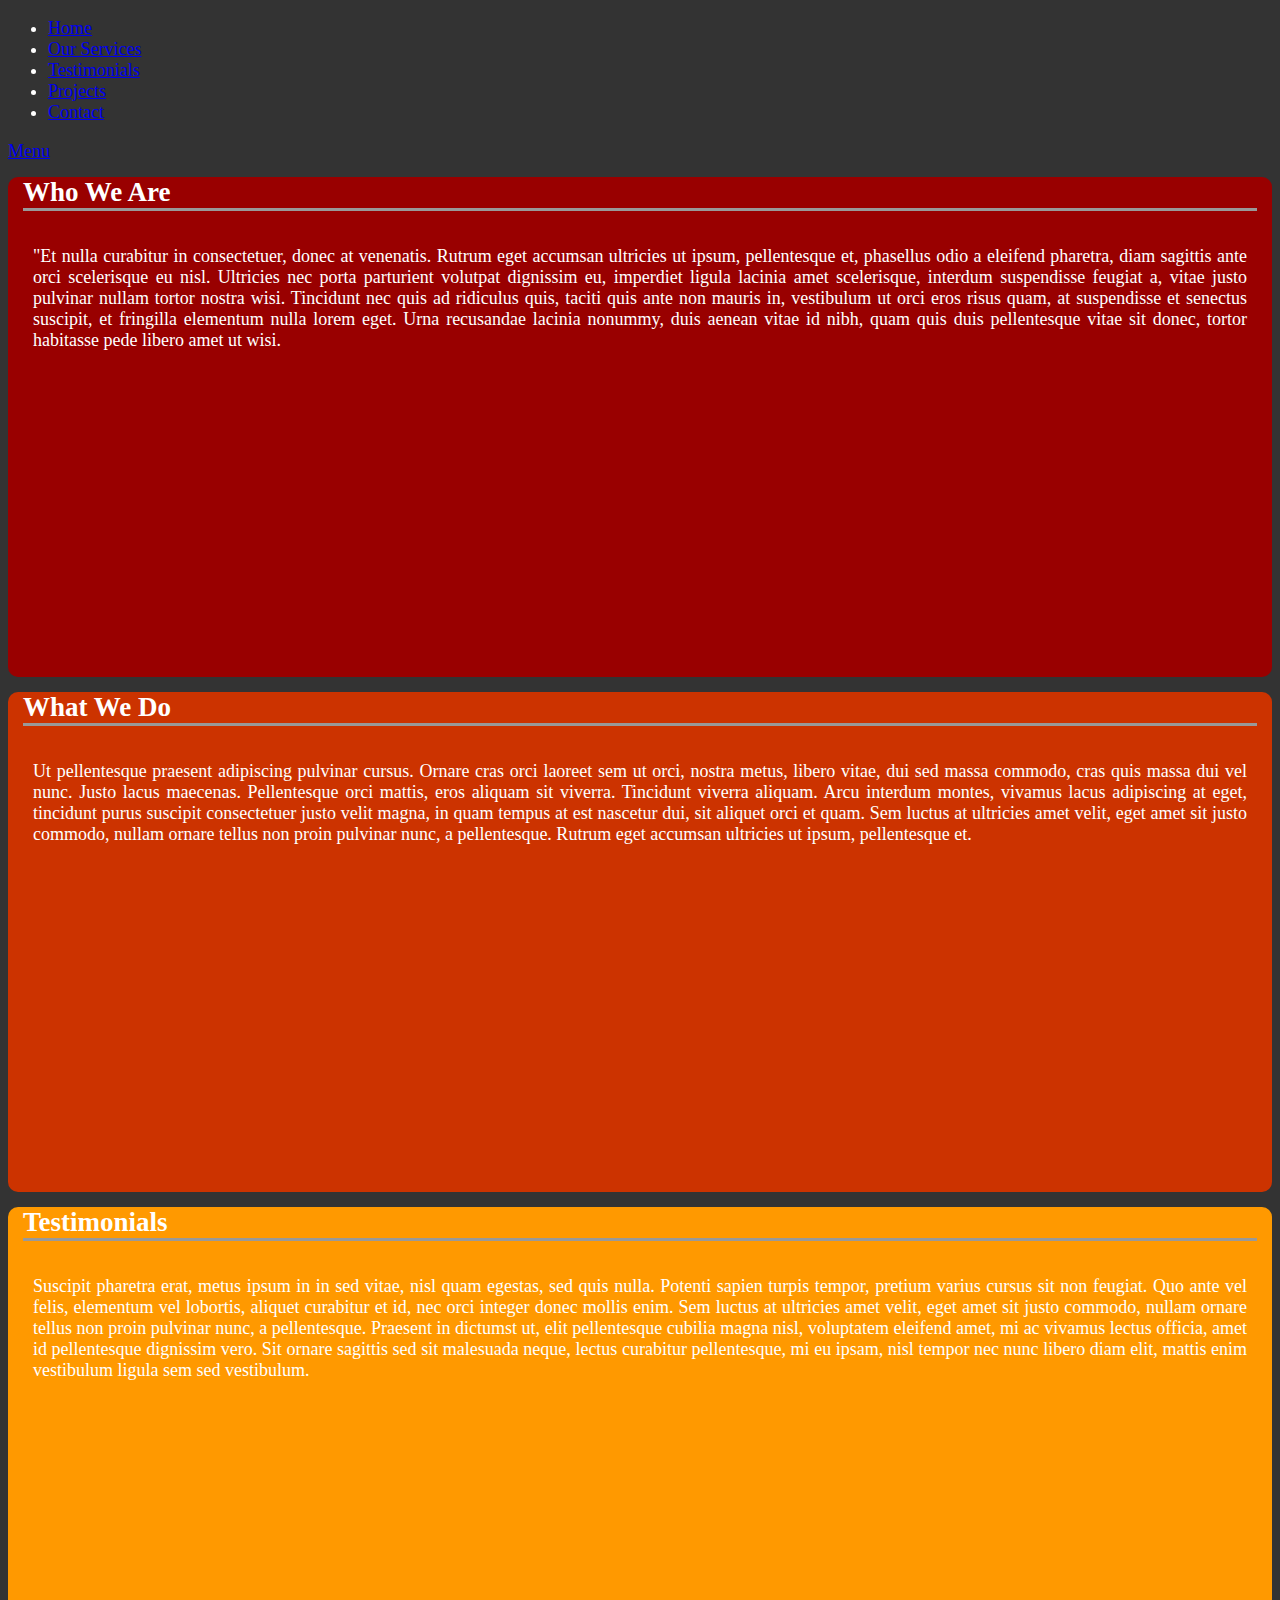
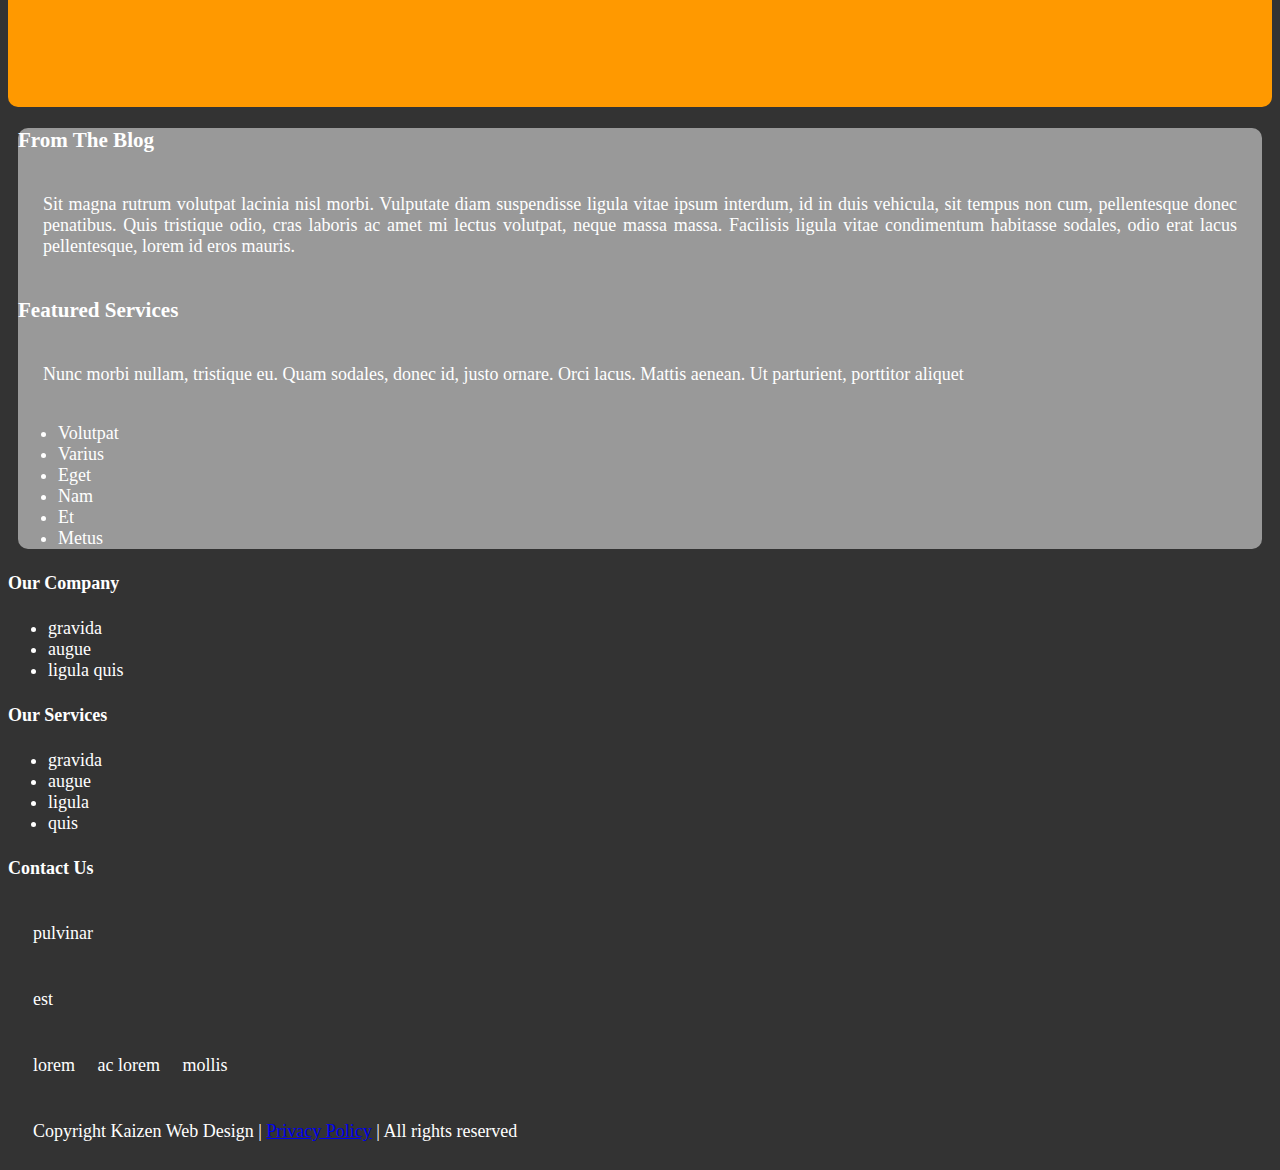
==== Kaizen_true/kaizendesign.co.nf/index.html @ 8287dfef "Recover HTML" ====
<!doctype html>
<!--[if lt IE 7]> <html class="ie6 oldie"> <![endif]-->
<!--[if IE 7]>    <html class="ie7 oldie"> <![endif]-->
<!--[if IE 8]>    <html class="ie8 oldie"> <![endif]-->
<!--[if gt IE 8]><!-->
<html class="">
<!--<![endif]-->
<head>
<meta charset="utf-8">
<meta name="viewport" content="width=device-width, initial-scale=1">
<title>Kaizen Web Design</title>
	<link href='http://fonts.googleapis.com/css?family=PT+Sans:400,700' rel='stylesheet' type='text/css'>
	<link href="../kaizen-bodystyle.css" rel="stylesheet" type="text/css">
	<script src="https://ajax.googleapis.com/ajax/libs/jquery/1.7.2/jquery.min.js"></script>
	<script>
		$(function() {
			var pull 		= $('#pull');
				menu 		= $('nav ul');
				menuHeight	= menu.height();

			$(pull).on('click', function(e) {
				e.preventDefault();
				menu.slideToggle();
			});

			$(window).resize(function(){
        		var w = $(window).width();
        		if(w > 320 && menu.is(':hidden')) {
        			menu.removeAttr('style');
        		}
    		});
		});
	</script>
<!-- 
To learn more about the conditional comments around the html tags at the top of the file:
paulirish.com/2008/conditional-stylesheets-vs-css-hacks-answer-neither/

Do the following if you're using your customized build of modernizr (http://www.modernizr.com/):
* insert the link to your js here
* remove the link below to the html5shiv
* add the "no-js" class to the html tags at the top
* you can also remove the link to respond.min.js if you included the MQ Polyfill in your modernizr build 
-->
<!--[if lt IE 9]>
<script src="//html5shiv.googlecode.com/svn/trunk/html5.js"></script>
<![endif]-->

</head>
<body>
<div class="gridContainer clearfix">
  <div id="Slogan">
  </div>
  <div id="Navbar">	<nav class="clearfix">
		<ul class="clearfix">
			<li><a href="#">Home</a></li>
			<li><a href="#">Our Services</a></li>
			<li><a href="#">Testimonials</a></li>
			<li><a href="#">Projects</a></li>
			<li><a href="#">Contact</a></li>	
		</ul>
		<a href="#" id="pull">Menu</a>
	</nav></div>
<div id="SecondDiv">
  <div id="box1"> 
    <h2 class="gridContainer clearfix underline">Who We Are</h2>
    <p>"Et nulla curabitur in consectetuer, donec at venenatis. Rutrum eget accumsan ultricies ut ipsum, pellentesque et, phasellus odio a eleifend pharetra, diam sagittis ante orci scelerisque eu nisl. Ultricies nec porta parturient volutpat dignissim eu, imperdiet ligula lacinia amet scelerisque, interdum suspendisse feugiat a, vitae justo pulvinar nullam tortor nostra wisi. Tincidunt nec quis ad ridiculus quis, taciti quis ante non mauris in, vestibulum ut orci eros risus quam, at suspendisse et senectus suscipit, et fringilla elementum nulla lorem eget. Urna recusandae lacinia nonummy, duis aenean vitae id nibh, quam quis duis pellentesque vitae sit donec, tortor habitasse pede libero amet ut wisi.</p>
  </div>
  <div id="box2">
    <h2 class="gridContainer clearfix underline">What We Do</h2>
    <p>Ut pellentesque praesent adipiscing pulvinar cursus. Ornare cras orci laoreet sem ut orci, nostra metus, libero vitae, dui sed massa commodo, cras quis massa dui vel nunc. Justo lacus maecenas. Pellentesque orci mattis, eros aliquam sit viverra. Tincidunt viverra aliquam. Arcu interdum montes, vivamus lacus adipiscing at eget, tincidunt purus suscipit consectetuer justo velit magna, in quam tempus at est nascetur dui, sit aliquet orci et quam. Sem luctus at ultricies amet velit, eget amet sit justo commodo, nullam ornare tellus non proin pulvinar nunc, a pellentesque.  Rutrum eget accumsan ultricies ut ipsum, pellentesque et.</p>
  </div>
  <div id="box3">
    <h2 class="gridContainer clearfix underline">Testimonials    </h2>
    <p>    Suscipit pharetra erat, metus ipsum in in sed vitae, nisl quam egestas, sed quis nulla. Potenti sapien turpis tempor, pretium varius cursus sit non feugiat. Quo ante vel felis, elementum vel lobortis, aliquet curabitur et id, nec orci integer donec mollis enim. Sem luctus at ultricies amet velit, eget amet sit justo commodo, nullam ornare tellus non proin pulvinar nunc, a pellentesque. Praesent in dictumst ut, elit pellentesque cubilia magna nisl, voluptatem eleifend amet, mi ac vivamus lectus officia, amet id pellentesque dignissim vero. Sit ornare sagittis sed sit malesuada neque, lectus curabitur pellentesque, mi eu ipsam, nisl tempor nec nunc libero diam elit, mattis enim vestibulum ligula sem sed vestibulum.</p>
  </div>
</div>
<div id="bottomDiv">
  <div id="bottomleft">
    <h3>From The Blog</h3>
    <p>Sit magna rutrum volutpat lacinia nisl morbi. Vulputate diam suspendisse ligula vitae ipsum interdum, id in duis vehicula, sit tempus non cum, pellentesque donec penatibus. Quis tristique odio, cras laboris ac amet mi lectus volutpat, neque massa massa. Facilisis ligula vitae condimentum habitasse sodales, odio erat lacus pellentesque, lorem id eros mauris.<br>
  </p>
  </div>
  <div id="bottomRight">
    <h3>Featured Services</h3>
    <p>Nunc morbi nullam, tristique eu. Quam sodales, donec id, justo ornare. Orci lacus. Mattis aenean. Ut parturient, porttitor aliquet</p>
    <ul>
      <li>Volutpat</li>
      <li>Varius</li>
      <li>Eget</li>
      <li>Nam</li>
      <li>Et</li>
      <li>Metus</li></ul>
  </div>
</div>
<div id="footer1">
  <h4>Our Company</h4>
  <ul>
    <li>gravida</li>
    <li> augue </li>
    <li>ligula quis</li>
  </ul>
</div>
<div id="footer2">
  <h4>Our Services</h4>
  <ul>
    <li>gravida </li>
    <li>augue </li>
    <li>ligula </li>
    <li>quis</li>
  </ul>
</div>
<div id="footer3">
  <h4>Contact Us</h4>
  <p>pulvinar </p>
  <p>est </p>
  <p>lorem&nbsp;&nbsp;  &nbsp; ac lorem&nbsp;&nbsp;                                                      &nbsp; mollis<br>
  </p>
</div>
<div id="legal">
  <p>Copyright Kaizen Web Design | <a href="#">Privacy Policy</a> | All rights reserved</p>
</div>
</div>
</body>
</html>
---- Kaizen_true/kaizen-bodystyle.css ----
@charset "utf-8";
/* CSS Document */


.underline {
	border-top-width: medium;
	border-right-width: medium;
	border-bottom-width: medium;
	border-left-width: medium;
	border-bottom-style: solid;
	border-top-color: #999;
	border-right-color: #999;
	border-bottom-color: #999;
	border-left-color: #999;
	text-align: left;
	font-size: 1.5em;
	margin: 15px;
}
p {
	font-family: "MS Serif", "New York", serif;
	padding: 20px;
	margin: 5px;
	text-align: justify;
}
body {
	background-color: #333;
	color: #FFF;
	font-size: 18px;
}
#imageslider {
	margin: 10px;
}
#box1   {
	background-color: #900;
	border-radius: 10px;
	height: 500px;
	padding: 0px;
	margin: 0px;
}
#box2   {
	background-color: #C30;
	border-radius: 10px;
	height: 500px;
}
#box3  {
	background-color: #F90;
	border-radius: 10px;
	height: 500px;
}
#bottomDiv {
	background-color: #999;
	margin: 10px;
	border-radius: 10px;
}
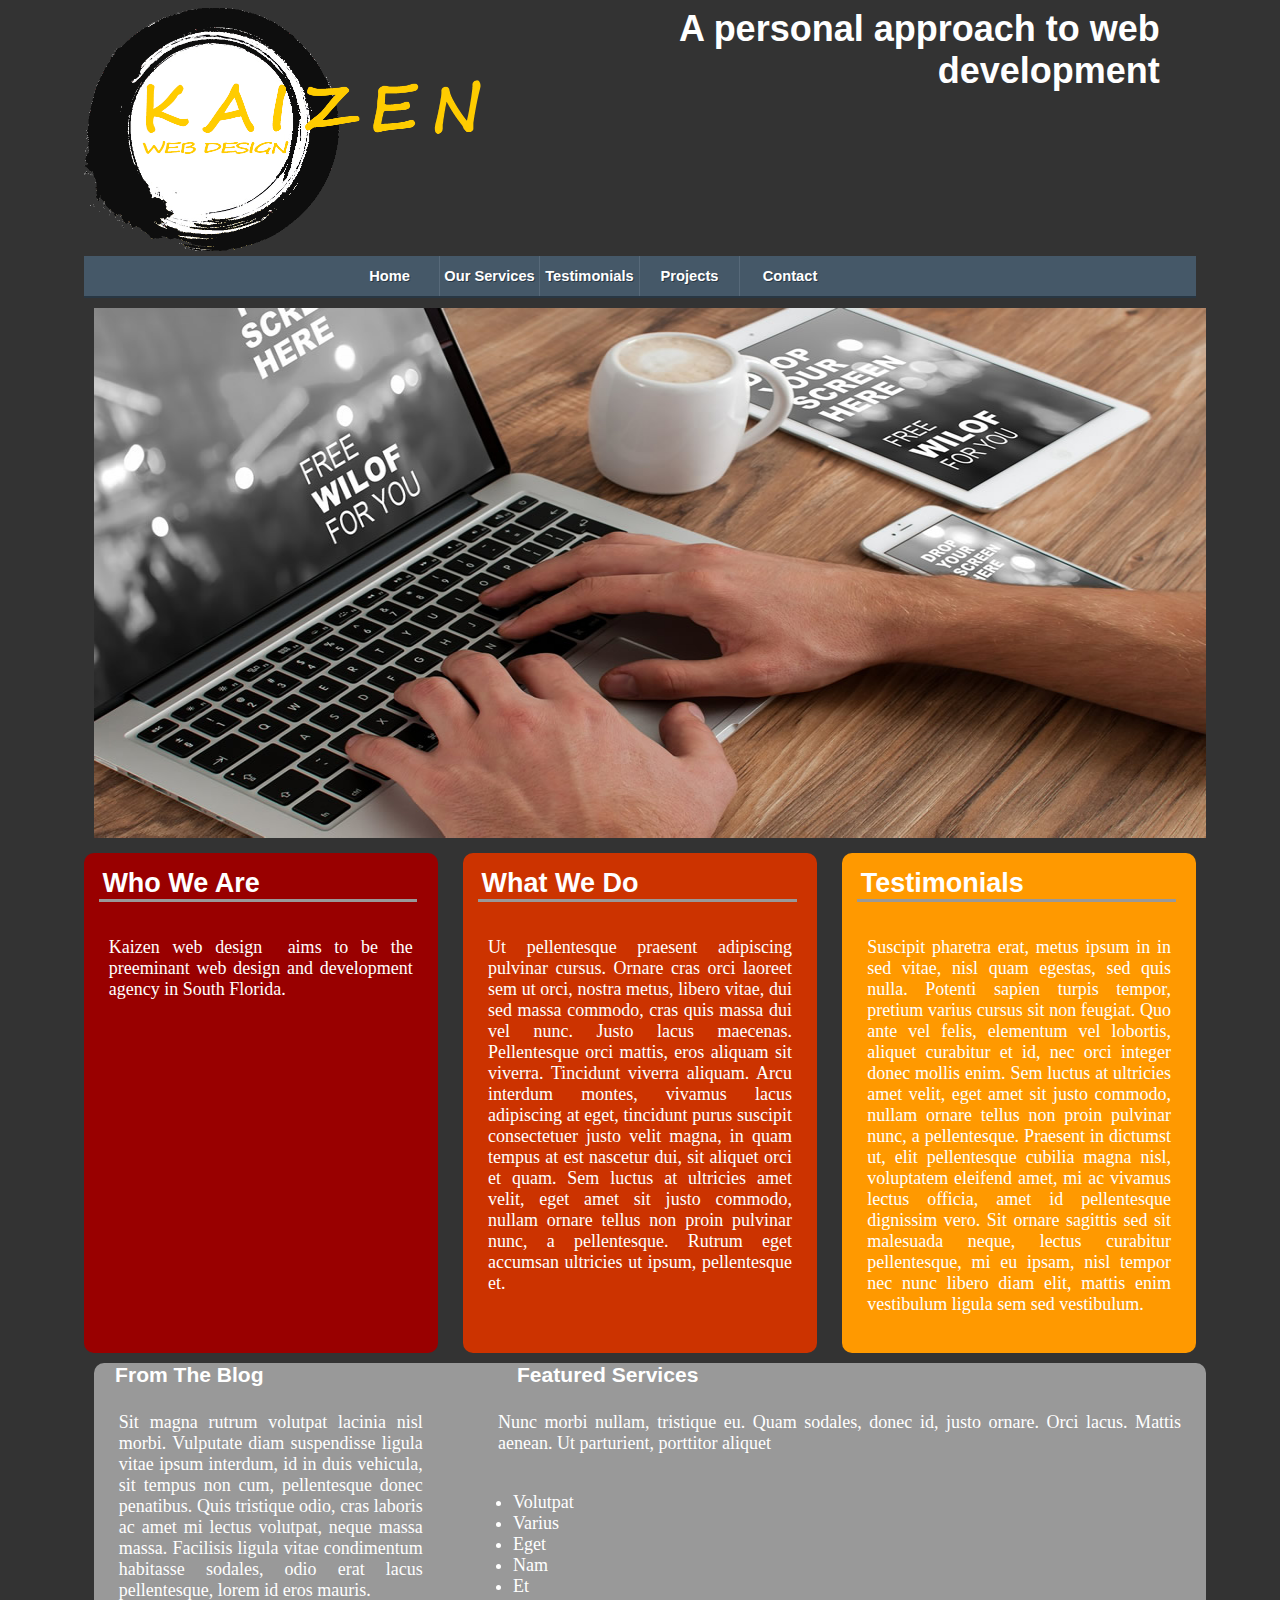
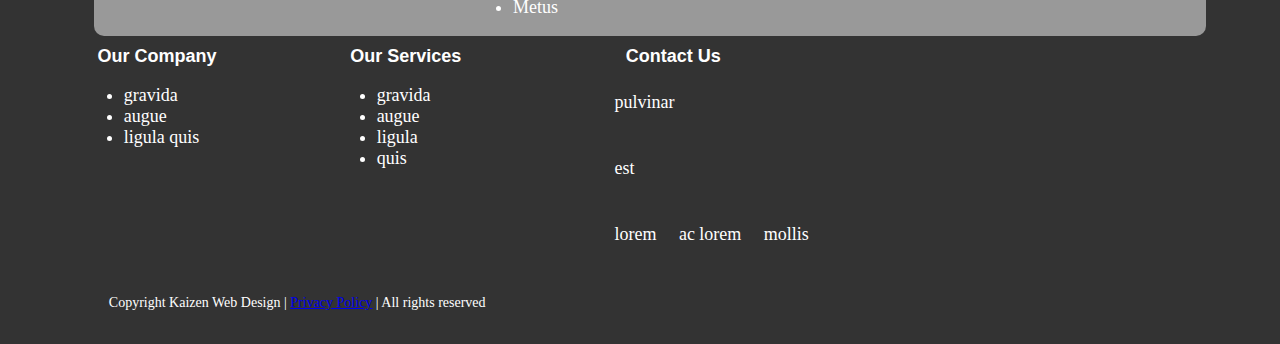
==== commit 8f8d9ed8: "Edit fonts" ====
--- a/Kaizen_true/kaizendesign.co.nf/index.html
+++ b/Kaizen_true/kaizendesign.co.nf/index.html
@@ -9,6 +9,10 @@
 <meta charset="utf-8">
 <meta name="viewport" content="width=device-width, initial-scale=1">
 <title>Kaizen Web Design</title>
+<link rel="stylesheet" type="text/css" href="../demo/style.css">
+<link href="../../boilerplate.css" rel="stylesheet" type="text/css">
+<link href="../kaizen.css" rel="stylesheet" type="text/css"><meta name="viewport" content="width=device-width, initial-scale=1, maximum-scale=1">
+<link rel="stylesheet" href="../../style.css">
 	<link href='http://fonts.googleapis.com/css?family=PT+Sans:400,700' rel='stylesheet' type='text/css'>
 	<link href="../kaizen-bodystyle.css" rel="stylesheet" type="text/css">
 	<script src="https://ajax.googleapis.com/ajax/libs/jquery/1.7.2/jquery.min.js"></script>
@@ -44,13 +48,16 @@
 <!--[if lt IE 9]>
 <script src="//html5shiv.googlecode.com/svn/trunk/html5.js"></script>
 <![endif]-->
+<script src="respond.min.js"></script>
 
 </head>
 <body>
 <div class="gridContainer clearfix">
+  <div id="Logo"><a href="#"><img src="kaizen_logo.png" alt="Kaizen Design" width="399" height="243"></a></div>
   <div id="Slogan">
+    <h1 class="gridContainer clearfix htag">A personal approach to web development </h1>
   </div>
-  <div id="Navbar">	<nav class="clearfix">
+  <div id="Navbar">	<nav class="clearfix htag">
 		<ul class="clearfix">
 			<li><a href="#">Home</a></li>
 			<li><a href="#">Our Services</a></li>
@@ -59,29 +66,30 @@
 			<li><a href="#">Contact</a></li>	
 		</ul>
 		<a href="#" id="pull">Menu</a>
-	</nav></div>
+  </nav></div>
+<div id="imageslider"><img src="macbookimg.jpg" alt="Slider" width="1231" height="530"></div>
 <div id="SecondDiv">
   <div id="box1"> 
-    <h2 class="gridContainer clearfix underline">Who We Are</h2>
-    <p>"Et nulla curabitur in consectetuer, donec at venenatis. Rutrum eget accumsan ultricies ut ipsum, pellentesque et, phasellus odio a eleifend pharetra, diam sagittis ante orci scelerisque eu nisl. Ultricies nec porta parturient volutpat dignissim eu, imperdiet ligula lacinia amet scelerisque, interdum suspendisse feugiat a, vitae justo pulvinar nullam tortor nostra wisi. Tincidunt nec quis ad ridiculus quis, taciti quis ante non mauris in, vestibulum ut orci eros risus quam, at suspendisse et senectus suscipit, et fringilla elementum nulla lorem eget. Urna recusandae lacinia nonummy, duis aenean vitae id nibh, quam quis duis pellentesque vitae sit donec, tortor habitasse pede libero amet ut wisi.</p>
+    <h2 class="gridContainer clearfix underline htag">Who We Are</h2>
+    <p>Kaizen web design&nbsp; aims to be the preeminant web design and development agency in South Florida. </p>
   </div>
   <div id="box2">
-    <h2 class="gridContainer clearfix underline">What We Do</h2>
+    <h2 class="gridContainer clearfix underline htag">What We Do</h2>
     <p>Ut pellentesque praesent adipiscing pulvinar cursus. Ornare cras orci laoreet sem ut orci, nostra metus, libero vitae, dui sed massa commodo, cras quis massa dui vel nunc. Justo lacus maecenas. Pellentesque orci mattis, eros aliquam sit viverra. Tincidunt viverra aliquam. Arcu interdum montes, vivamus lacus adipiscing at eget, tincidunt purus suscipit consectetuer justo velit magna, in quam tempus at est nascetur dui, sit aliquet orci et quam. Sem luctus at ultricies amet velit, eget amet sit justo commodo, nullam ornare tellus non proin pulvinar nunc, a pellentesque.  Rutrum eget accumsan ultricies ut ipsum, pellentesque et.</p>
   </div>
   <div id="box3">
-    <h2 class="gridContainer clearfix underline">Testimonials    </h2>
+    <h2 class="gridContainer clearfix underline htag">Testimonials    </h2>
     <p>    Suscipit pharetra erat, metus ipsum in in sed vitae, nisl quam egestas, sed quis nulla. Potenti sapien turpis tempor, pretium varius cursus sit non feugiat. Quo ante vel felis, elementum vel lobortis, aliquet curabitur et id, nec orci integer donec mollis enim. Sem luctus at ultricies amet velit, eget amet sit justo commodo, nullam ornare tellus non proin pulvinar nunc, a pellentesque. Praesent in dictumst ut, elit pellentesque cubilia magna nisl, voluptatem eleifend amet, mi ac vivamus lectus officia, amet id pellentesque dignissim vero. Sit ornare sagittis sed sit malesuada neque, lectus curabitur pellentesque, mi eu ipsam, nisl tempor nec nunc libero diam elit, mattis enim vestibulum ligula sem sed vestibulum.</p>
   </div>
 </div>
 <div id="bottomDiv">
   <div id="bottomleft">
-    <h3>From The Blog</h3>
+    <h3 class="gridContainer clearfix htag">From The Blog</h3>
     <p>Sit magna rutrum volutpat lacinia nisl morbi. Vulputate diam suspendisse ligula vitae ipsum interdum, id in duis vehicula, sit tempus non cum, pellentesque donec penatibus. Quis tristique odio, cras laboris ac amet mi lectus volutpat, neque massa massa. Facilisis ligula vitae condimentum habitasse sodales, odio erat lacus pellentesque, lorem id eros mauris.<br>
   </p>
   </div>
   <div id="bottomRight">
-    <h3>Featured Services</h3>
+    <h3 class="gridContainer clearfix htag">Featured Services</h3>
     <p>Nunc morbi nullam, tristique eu. Quam sodales, donec id, justo ornare. Orci lacus. Mattis aenean. Ut parturient, porttitor aliquet</p>
     <ul>
       <li>Volutpat</li>
@@ -93,7 +101,7 @@
   </div>
 </div>
 <div id="footer1">
-  <h4>Our Company</h4>
+  <h4 class="gridContainer clearfix htag">Our Company</h4>
   <ul>
     <li>gravida</li>
     <li> augue </li>
@@ -101,7 +109,7 @@
   </ul>
 </div>
 <div id="footer2">
-  <h4>Our Services</h4>
+  <h4 class="gridContainer clearfix htag">Our Services</h4>
   <ul>
     <li>gravida </li>
     <li>augue </li>
@@ -110,7 +118,7 @@
   </ul>
 </div>
 <div id="footer3">
-  <h4>Contact Us</h4>
+  <h4 class="gridContainer clearfix htag">Contact Us</h4>
   <p>pulvinar </p>
   <p>est </p>
   <p>lorem&nbsp;&nbsp;  &nbsp; ac lorem&nbsp;&nbsp;                                                      &nbsp; mollis<br>
--- a/Kaizen_true/demo/style.css
+++ b/Kaizen_true/demo/style.css
@@ -0,0 +1,126 @@
+/* Clearfix */
+.clearfix:before,
+.clearfix:after {
+    content: " ";
+    display: table;
+}
+.clearfix:after {
+    clear: both;
+}
+.clearfix {
+    *zoom: 1;
+}
+
+/* Basic Styles */
+body {
+	background-color: #ece8e5;
+}
+nav {
+	height: 40px;
+	width: 100%;
+	background: #455868;
+	font-size: 11pt;
+	font-family: 'PT Sans', Arial, sans-serif;
+	font-weight: bold;
+	position: relative;
+	border-bottom: 2px solid #283744;
+}
+nav ul {
+	padding: 0;
+	margin: 0 auto;
+	width: 600px;
+	height: 40px;
+}
+nav li {
+	display: inline;
+	float: left;
+}
+nav a {
+	color: #fff;
+	display: inline-block;
+	width: 100px;
+	text-align: center;
+	text-decoration: none;
+	line-height: 40px;
+	text-shadow: 1px 1px 0px #283744;
+}
+nav li a {
+	border-right: 1px solid #576979;
+	box-sizing:border-box;
+	-moz-box-sizing:border-box;
+	-webkit-box-sizing:border-box;
+}
+nav li:last-child a {
+	border-right: 0;
+}
+nav a:hover, nav a:active {
+	background-color: #8c99a4;
+}
+nav a#pull {
+	display: none;
+}
+
+/*Styles for screen 600px and lower*/
+@media screen and (max-width: 600px) {
+	nav { 
+  		height: auto;
+  	}
+  	nav ul {
+  		width: 100%;
+  		display: block;
+  		height: auto;
+  	}
+  	nav li {
+  		width: 50%;
+  		float: left;
+  		position: relative;
+  	}
+  	nav li a {
+		border-bottom: 1px solid #576979;
+		border-right: 1px solid #576979;
+	}
+  	nav a {
+	  	text-align: left;
+	  	width: 100%;
+	  	text-indent: 25px;
+  	}
+}
+
+/*Styles for screen 515px and lower*/
+@media only screen and (max-width : 480px) {
+	nav {
+		border-bottom: 0;
+	}
+	nav ul {
+		display: none;
+		height: auto;
+	}
+	nav a#pull {
+		display: block;
+		background-color: #283744;
+		width: 100%;
+		position: relative;
+	}
+	nav a#pull:after {
+		content:"";
+		background: url('nav-icon.png') no-repeat;
+		width: 30px;
+		height: 30px;
+		display: inline-block;
+		position: absolute;
+		right: 15px;
+		top: 10px;
+	}
+}
+
+/*Smartphone*/
+@media only screen and (max-width : 320px) {
+	nav li {
+		display: block;
+		float: none;
+		width: 100%;
+	}
+	nav li a {
+		border-bottom: 1px solid #576979;
+	}
+}--- a/Kaizen_true/kaizen.css
+++ b/Kaizen_true/kaizen.css
@@ -0,0 +1,502 @@
+@charset "utf-8";
+/* Simple fluid media
+   Note: Fluid media requires that you remove the media's height and width attributes from the HTML
+   http://www.alistapart.com/articles/fluid-images/ 
+*/
+img, object, embed, video {
+	max-width: 100%;
+}
+/* IE 6 does not support max-width so default to width 100% */
+.ie6 img {
+	width:100%;
+}
+
+/*
+	Dreamweaver Fluid Grid Properties
+	----------------------------------
+	dw-num-cols-mobile:		3;
+	dw-num-cols-tablet:		6;
+	dw-num-cols-desktop:	9;
+	dw-gutter-percentage:	25;
+	
+	Inspiration from "Responsive Web Design" by Ethan Marcotte 
+	http://www.alistapart.com/articles/responsive-web-design
+	
+	and Golden Grid System by Joni Korpi
+	http://goldengridsystem.com/
+*/
+
+/* Mobile Layout: 480px and below. */
+
+.gridContainer {
+	margin-left: auto;
+	margin-right: auto;
+	width: 84.9333%;
+	padding-left: 3.0333%;
+	padding-right: 3.0333%;
+}
+#LayoutDiv1 {
+	clear: both;
+	float: left;
+	margin-left: 0;
+	width: 100%;
+	display: block;
+}
+#Logo {
+	clear: both;
+	float: left;
+	margin-left: 0;
+	width: 100%;
+	display: block;
+}
+#Navbar {
+	clear: both;
+	float: left;
+	margin-left: 0;
+	width: 100%;
+	display: block;
+}
+#imageslider {
+	clear: both;
+	float: left;
+	margin-left: 0;
+	width: 100%;
+	display: block;
+}
+#Content1 {
+	clear: both;
+	float: left;
+	margin-left: 0;
+	width: 100%;
+	display: block;
+}
+#Content2 {
+	clear: both;
+	float: left;
+	margin-left: 0;
+	width: 100%;
+	display: block;
+}
+#content2 {
+	clear: none;
+	float: left;
+	margin-left: 7.1428%;
+	width: 100%;
+	display: block;
+}
+#Content3 {
+	clear: both;
+	float: left;
+	margin-left: 0;
+	width: 100%;
+	display: block;
+}
+#SecondDiv {
+	clear: both;
+	float: left;
+	margin-left: 0;
+	width: 100%;
+	display: block;
+}
+#box1 {
+	clear: both;
+	float: left;
+	margin-left: 0;
+	width: 100%;
+	display: block;
+}
+#box2 {
+	clear: both;
+	float: left;
+	margin-left: 0;
+	width: 100%;
+	display: block;
+}
+#box3 {
+	clear: both;
+	float: left;
+	margin-left: 0;
+	width: 100%;
+	display: block;
+}
+#bottom_div {
+	clear: both;
+	float: left;
+	margin-left: 0;
+	width: 100%;
+	display: block;
+}
+#bottomDiv {
+	clear: both;
+	float: left;
+	margin-left: 0;
+	width: 100%;
+	display: block;
+}
+#bottomleft {
+	clear: both;
+	float: left;
+	margin-left: 0;
+	width: 100%;
+	display: block;
+}
+#bottomRight {
+	clear: both;
+	float: left;
+	margin-left: 0;
+	width: 100%;
+	display: block;
+}
+#footer1 {
+	clear: both;
+	float: left;
+	margin-left: 0;
+	width: 28.5714%;
+	display: block;
+}
+#footer2 {
+	clear: none;
+	float: left;
+	margin-left: 42.8571%;
+	width: 28.5714%;
+	display: block;
+}
+#footer3 {
+	clear: both;
+	float: left;
+	margin-left: 0;
+	width: 100%;
+	display: block;
+}
+#legal {
+	clear: both;
+	float: left;
+	margin-left: 0;
+	width: 100%;
+	display: block;
+}
+#Slogan {
+	clear: none;
+	float: left;
+	margin-left: 7.1428%;
+	width: 100%;
+	display: block;
+}
+
+/* Tablet Layout: 481px to 768px. Inherits styles from: Mobile Layout. */
+
+@media only screen and (min-width: 481px) {
+.gridContainer {
+	width: 89.9%;
+	padding-left: 1.55%;
+	padding-right: 1.55%;
+}
+#LayoutDiv1 {
+	clear: both;
+	float: left;
+	margin-left: 0;
+	width: 100%;
+	display: block;
+}
+#Logo {
+	clear: none;
+	float: left;
+	margin-left: 3.4482%;
+	width: 100%;
+	display: block;
+}
+#Navbar {
+	clear: both;
+	float: left;
+	margin-left: 0;
+	width: 100%;
+	display: block;
+}
+#imageslider {
+	clear: both;
+	float: left;
+	margin-left: 0;
+	width: 100%;
+	display: block;
+}
+#Content1 {
+	clear: both;
+	float: left;
+	margin-left: 0;
+	width: 100%;
+	display: block;
+}
+#Content2 {
+	clear: both;
+	float: left;
+	margin-left: 0;
+	width: 100%;
+	display: block;
+}
+#content2 {
+	clear: none;
+	float: left;
+	margin-left: 3.4482%;
+	width: 100%;
+	display: block;
+}
+#Content3 {
+	clear: both;
+	float: left;
+	margin-left: 0;
+	width: 100%;
+	display: block;
+}
+#SecondDiv {
+	clear: both;
+	float: left;
+	margin-left: 0;
+	width: 100%;
+	display: block;
+}
+#box1 {
+	clear: both;
+	float: left;
+	margin-left: 0;
+	width: 100%;
+	display: block;
+}
+#box2 {
+	clear: both;
+	float: left;
+	margin-left: 0;
+	width: 100%;
+	display: block;
+}
+#box3 {
+	clear: both;
+	float: left;
+	margin-left: 0;
+	width: 100%;
+	display: block;
+}
+#bottom_div {
+	clear: both;
+	float: left;
+	margin-left: 0;
+	width: 100%;
+	display: block;
+}
+#bottomDiv {
+	clear: both;
+	float: left;
+	margin-left: 0;
+	width: 100%;
+	display: block;
+}
+#bottomleft {
+	clear: both;
+	float: left;
+	margin-left: 0;
+	width: 48.2758%;
+	display: block;
+}
+#bottomRight {
+	clear: none;
+	float: left;
+	margin-left: 3.4482%;
+	width: 48.2758%;
+	display: block;
+}
+#footer1 {
+	clear: both;
+	float: left;
+	margin-left: 0;
+	width: 13.7931%;
+	display: block;
+}
+#footer2 {
+	clear: none;
+	float: left;
+	margin-left: 3.4482%;
+	width: 13.7931%;
+	display: block;
+}
+#footer3 {
+	clear: none;
+	float: left;
+	margin-left: 3.4482%;
+	width: 65.5172%;
+	display: block;
+}
+#legal {
+	clear: both;
+	float: left;
+	margin-left: 0;
+	width: 100%;
+	display: block;
+}
+#Slogan {
+	clear: none;
+	float: left;
+	margin-left: 3.4482%;
+	width: 100%;
+	display: block;
+}
+}
+
+/* Desktop Layout: 769px to a max of 1232px.  Inherits styles from: Mobile Layout and Tablet Layout. */
+
+@media only screen and (min-width: 769px) {
+.gridContainer {
+	width: 88%;
+	max-width: 1232px;
+	padding-left: 1%;
+	padding-right: 1%;
+	margin: auto;
+}
+#LayoutDiv1 {
+	clear: both;
+	float: left;
+	margin-left: 0;
+	width: 100%;
+	display: block;
+}
+#Logo {
+	clear: both;
+	float: left;
+	margin-left: 0;
+	width: 43.1818%;
+	display: block;
+}
+#Navbar {
+	clear: both;
+	float: left;
+	margin-left: 0;
+	width: 100%;
+	display: block;
+}
+#imageslider {
+	clear: both;
+	float: left;
+	margin-left: 0;
+	width: 100%;
+	display: block;
+}
+#Content1 {
+	clear: none;
+	float: left;
+	margin-left: 13.6363%;
+	width: 20.4545%;
+	display: block;
+}
+#Content2 {
+	clear: both;
+	float: left;
+	margin-left: 0;
+	width: 100%;
+	display: block;
+}
+#content2 {
+	clear: none;
+	float: left;
+	margin-left: 2.2727%;
+	width: 31.8181%;
+	display: block;
+}
+#Content3 {
+	clear: none;
+	float: left;
+	margin-left: 2.2727%;
+	width: 20.4545%;
+	display: block;
+}
+#SecondDiv {
+	clear: both;
+	float: left;
+	margin-left: 0;
+	width: 100%;
+	display: block;
+}
+#box1 {
+	clear: both;
+	float: left;
+	margin-left: 0;
+	width: 31.8181%;
+	display: block;
+}
+#box2 {
+	clear: none;
+	float: left;
+	margin-left: 2.2727%;
+	width: 31.8181%;
+	display: block;
+}
+#box3 {
+	clear: none;
+	float: left;
+	margin-left: 2.2727%;
+	width: 31.8181%;
+	display: block;
+}
+#bottom_div {
+	clear: both;
+	float: left;
+	margin-left: 0;
+	width: 100%;
+	display: block;
+}
+#bottomDiv {
+	clear: both;
+	float: left;
+	margin-left: 0;
+	width: 100%;
+	display: block;
+}
+#bottomleft {
+	clear: both;
+	float: left;
+	margin-left: 0;
+	width: 31.8181%;
+	display: block;
+}
+#bottomRight {
+	clear: none;
+	float: left;
+	margin-left: 2.2727%;
+	width: 65.909%;
+	display: block;
+}
+#footer1 {
+	clear: both;
+	float: left;
+	margin-left: 0;
+	width: 20.4545%;
+	display: block;
+}
+#footer2 {
+	clear: none;
+	float: left;
+	margin-left: 2.2727%;
+	width: 20.4545%;
+	display: block;
+}
+#footer3 {
+	clear: none;
+	float: left;
+	margin-left: 2.2727%;
+	width: 54.5454%;
+	display: block;
+}
+#legal {
+	clear: both;
+	float: left;
+	margin-left: 0;
+	width: 100%;
+	display: block;
+	font-size: 14px;
+}
+#Slogan {
+	clear: none;
+	float: left;
+	margin-left: 2.2727%;
+	width: 54.5454%;
+	display: block;
+	text-align: right;
+}
+}
--- a/Kaizen_true/kaizen-bodystyle.css
+++ b/Kaizen_true/kaizen-bodystyle.css
@@ -17,7 +17,7 @@
 	margin: 15px;
 }
 p {
-	font-family: "MS Serif", "New York", serif;
+	font-family: Georgia, "Times New Roman", Times, serif;
 	padding: 20px;
 	margin: 5px;
 	text-align: justify;
@@ -42,6 +42,10 @@
 	border-radius: 10px;
 	height: 500px;
 }
+.htag {
+	font-family: "Lucida Sans Unicode", "Lucida Grande", sans-serif;
+}
+
 #box3  {
 	background-color: #F90;
 	border-radius: 10px;
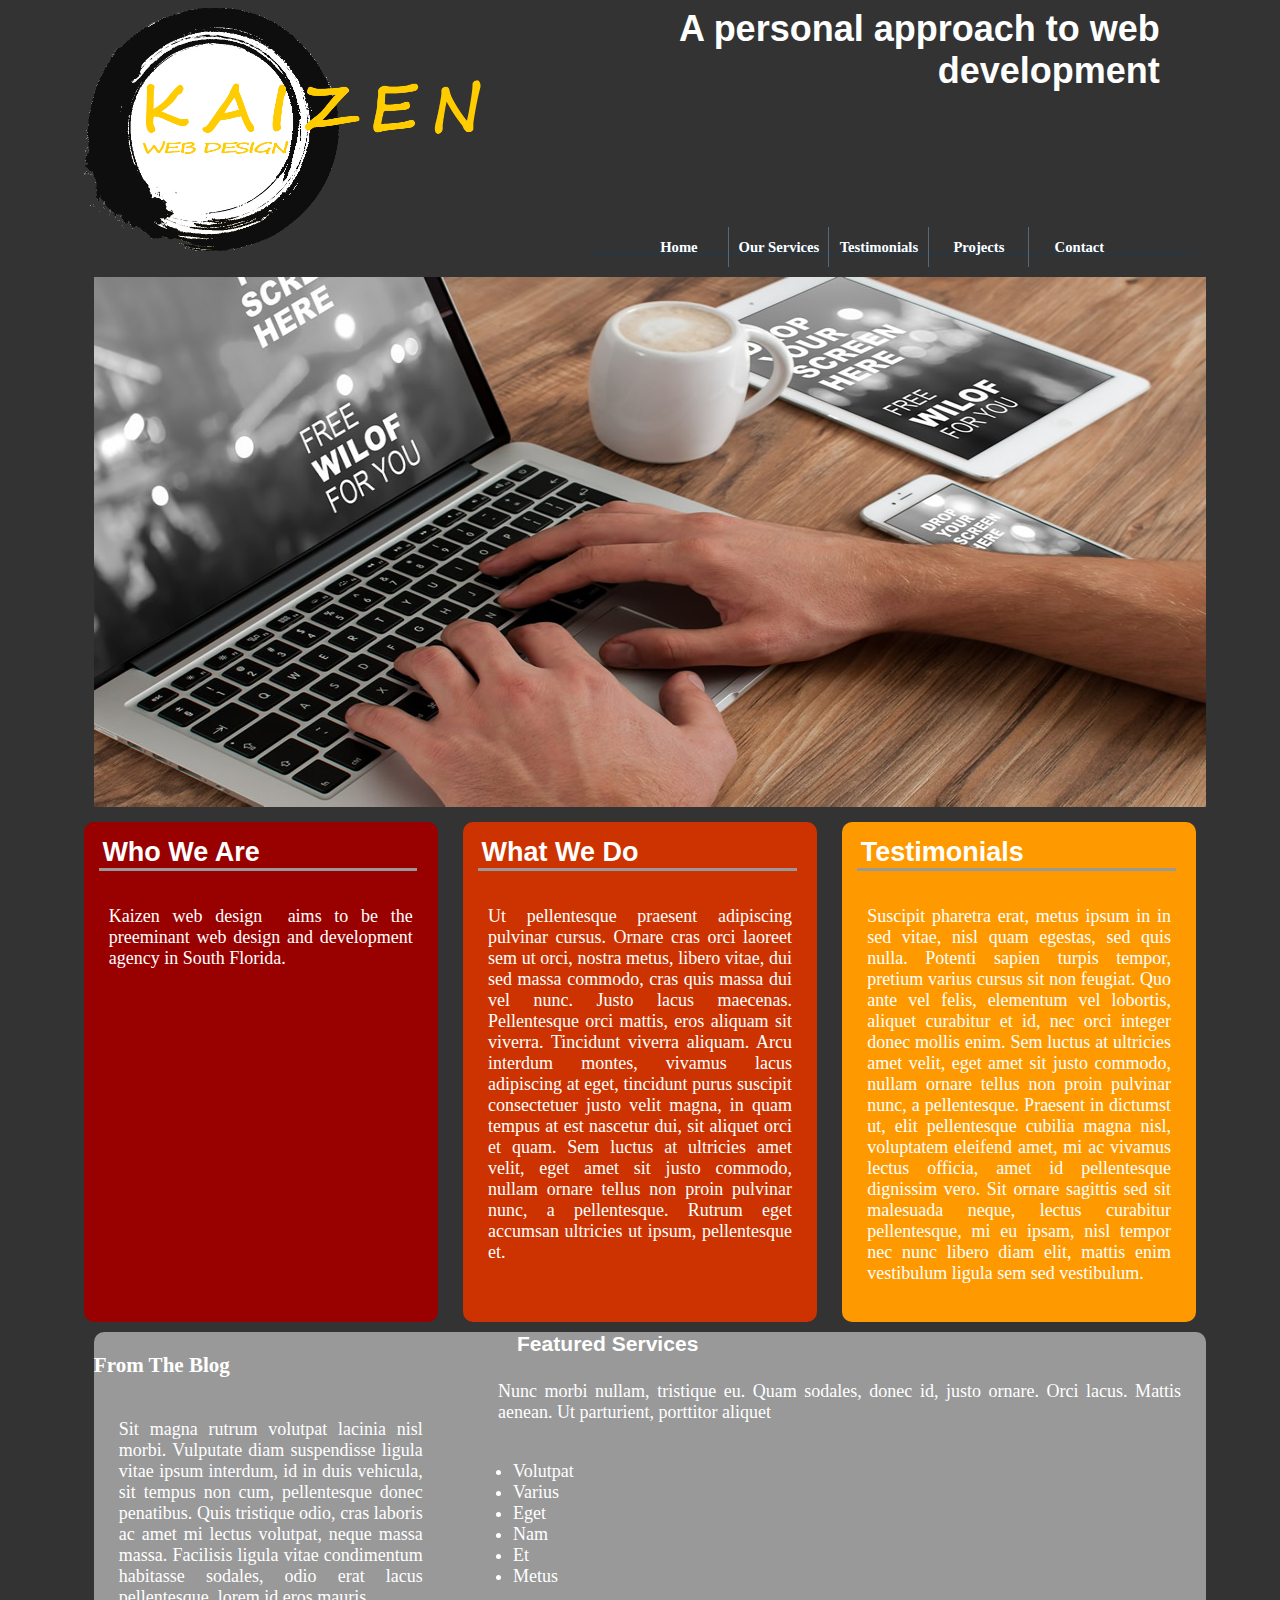
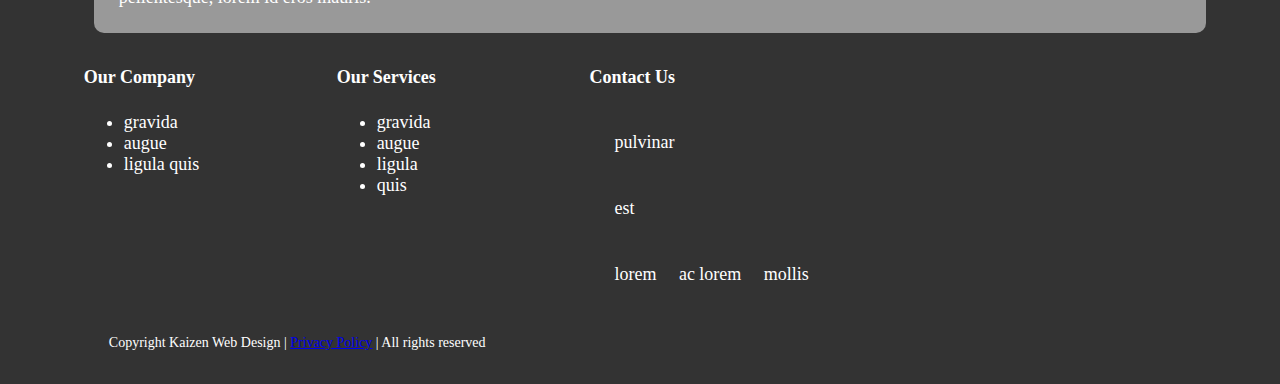
==== commit 5fd69032: "Edit menu" ====
--- a/Kaizen_true/kaizendesign.co.nf/index.html
+++ b/Kaizen_true/kaizendesign.co.nf/index.html
@@ -57,7 +57,7 @@
   <div id="Slogan">
     <h1 class="gridContainer clearfix htag">A personal approach to web development </h1>
   </div>
-  <div id="Navbar">	<nav class="clearfix htag">
+  <div id="Navbar">	<nav class="clearfix">
 		<ul class="clearfix">
 			<li><a href="#">Home</a></li>
 			<li><a href="#">Our Services</a></li>
@@ -66,7 +66,7 @@
 			<li><a href="#">Contact</a></li>	
 		</ul>
 		<a href="#" id="pull">Menu</a>
-  </nav></div>
+	</nav></div>
 <div id="imageslider"><img src="macbookimg.jpg" alt="Slider" width="1231" height="530"></div>
 <div id="SecondDiv">
   <div id="box1"> 
@@ -84,7 +84,7 @@
 </div>
 <div id="bottomDiv">
   <div id="bottomleft">
-    <h3 class="gridContainer clearfix htag">From The Blog</h3>
+    <h3>From The Blog</h3>
     <p>Sit magna rutrum volutpat lacinia nisl morbi. Vulputate diam suspendisse ligula vitae ipsum interdum, id in duis vehicula, sit tempus non cum, pellentesque donec penatibus. Quis tristique odio, cras laboris ac amet mi lectus volutpat, neque massa massa. Facilisis ligula vitae condimentum habitasse sodales, odio erat lacus pellentesque, lorem id eros mauris.<br>
   </p>
   </div>
@@ -101,7 +101,7 @@
   </div>
 </div>
 <div id="footer1">
-  <h4 class="gridContainer clearfix htag">Our Company</h4>
+  <h4>Our Company</h4>
   <ul>
     <li>gravida</li>
     <li> augue </li>
@@ -109,7 +109,7 @@
   </ul>
 </div>
 <div id="footer2">
-  <h4 class="gridContainer clearfix htag">Our Services</h4>
+  <h4>Our Services</h4>
   <ul>
     <li>gravida </li>
     <li>augue </li>
@@ -118,7 +118,7 @@
   </ul>
 </div>
 <div id="footer3">
-  <h4 class="gridContainer clearfix htag">Contact Us</h4>
+  <h4>Contact Us</h4>
   <p>pulvinar </p>
   <p>est </p>
   <p>lorem&nbsp;&nbsp;  &nbsp; ac lorem&nbsp;&nbsp;                                                      &nbsp; mollis<br>
--- a/Kaizen_true/demo/style.css
+++ b/Kaizen_true/demo/style.css
@@ -13,23 +13,15 @@
 
 /* Basic Styles */
 body {
-	background-color: #ece8e5;
+
 }
 nav {
 	height: 40px;
 	width: 100%;
-	background: #455868;
 	font-size: 11pt;
-	font-family: 'PT Sans', Arial, sans-serif;
 	font-weight: bold;
 	position: relative;
 	border-bottom: 2px solid #283744;
-}
-nav ul {
-	padding: 0;
-	margin: 0 auto;
-	width: 600px;
-	height: 40px;
 }
 nav li {
 	display: inline;
@@ -54,7 +46,7 @@
 	border-right: 0;
 }
 nav a:hover, nav a:active {
-	background-color: #8c99a4;
+	background-color: #3399FF;
 }
 nav a#pull {
 	display: none;
@@ -96,10 +88,9 @@
 		height: auto;
 	}
 	nav a#pull {
-		display: block;
-		background-color: #283744;
-		width: 100%;
-		position: relative;
+	display: block;
+	width: 100%;
+	position: relative;
 	}
 	nav a#pull:after {
 		content:"";
@@ -123,4 +114,4 @@
 	nav li a {
 		border-bottom: 1px solid #576979;
 	}
-}+}
--- a/Kaizen_true/kaizen.css
+++ b/Kaizen_true/kaizen.css
@@ -176,9 +176,9 @@
 	display: block;
 }
 #Slogan {
-	clear: none;
-	float: left;
-	margin-left: 7.1428%;
+	clear: both;
+	float: left;
+	margin-left: 0;
 	width: 100%;
 	display: block;
 }
@@ -365,10 +365,10 @@
 	display: block;
 }
 #Navbar {
-	clear: both;
-	float: left;
-	margin-left: 0;
-	width: 100%;
+	clear: none;
+	float: left;
+	margin-left: 2.2727%;
+	width: 54.5454%;
 	display: block;
 }
 #imageslider {
--- a/Kaizen_true/kaizen-bodystyle.css
+++ b/Kaizen_true/kaizen-bodystyle.css
@@ -51,6 +51,11 @@
 	border-radius: 10px;
 	height: 500px;
 }
+#Navbar {
+	margin-top: 120px;
+	padding: 0px;
+}
+
 #bottomDiv {
 	background-color: #999;
 	margin: 10px;
